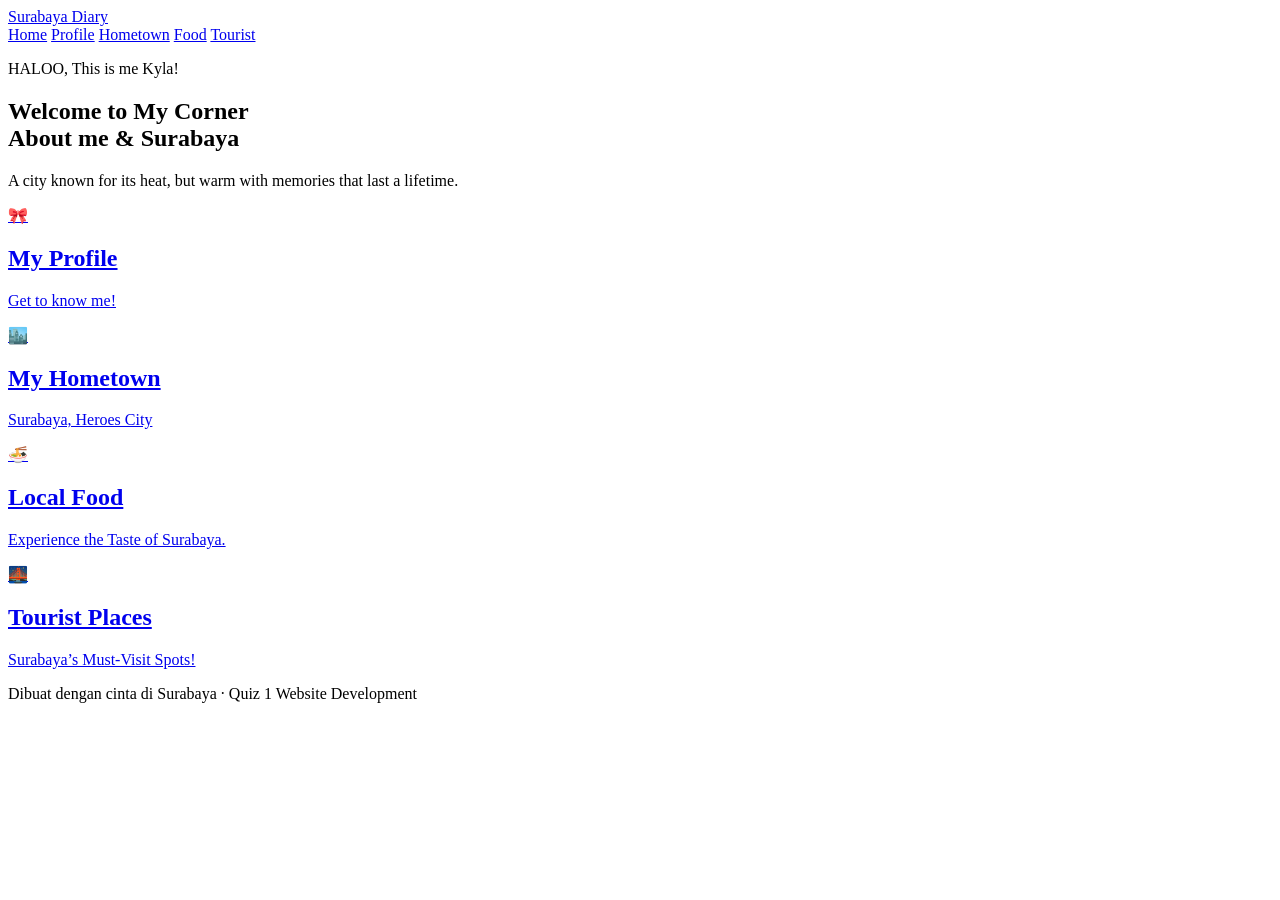
==== index.html @ 06fb8c1c "Add files via upload" ====
<!DOCTYPE html>
<html lang="id">

<head>
    <meta charset="utf-8">
    <meta name="viewport" content="width=device-width, initial-scale=1">

    <title>Home · Surabaya Diary</title>

    <link rel="preconnect" href="https://fonts.googleapis.com">
    <link rel="preconnect" href="https://fonts.gstatic.com" crossorigin>

    <link
        href="https://fonts.googleapis.com/css2?family=Caveat:wght@600&family=Fredoka:wght@500;600&family=Quicksand:wght@500;700&display=swap"
        rel="stylesheet"
    >

    <link rel="stylesheet" href="/quiz1/assets/style.css">
</head>

<body>

    <header class="bar">
        <a class="logo" href="/quiz1/">Surabaya Diary</a>

        <nav>
            <a href="/quiz1/" class="on" aria-current="page">Home</a>
            <a href="/quiz1/profile/">Profile</a>
            <a href="/quiz1/hometown/">Hometown</a>
            <a href="/quiz1/food/">Food</a>
            <a href="/quiz1/tourist/">Tourist</a>
        </nav>
    </header>

    <main class="wrap">

        <section class="hero">
            <p class="hand">HALOO, This is me Kyla!</p>

            <h1>
                Welcome to My Corner<br>
                About me &amp; Surabaya
            </h1>

            <p class="lead">
                A city known for its heat, but warm with memories that last a lifetime.
            </p>
        </section>

        <section class="tiles">

            <a class="tile t1" href="/quiz1/profile/">
                <span>🎀</span>
                <h2>My Profile</h2>
                <p>Get to know me!</p>
            </a>

            <a class="tile t2" href="/quiz1/hometown/">
                <span>🏙️</span>
                <h2>My Hometown</h2>
                <p>Surabaya, Heroes City</p>
            </a>

            <a class="tile t3" href="/quiz1/food/">
                <span>🍜</span>
                <h2>Local Food</h2>
                <p>Experience the Taste of Surabaya.</p>
            </a>

            <a class="tile t4" href="/quiz1/tourist/">
                <span>🌉</span>
                <h2>Tourist Places</h2>
                <p>Surabaya’s Must-Visit Spots!</p>
            </a>

        </section>

    </main>

    <footer>
        Dibuat dengan cinta di Surabaya · Quiz 1 Website Development
    </footer>

    <script src="/quiz1/assets/script.js"></script>

</body>

</html>
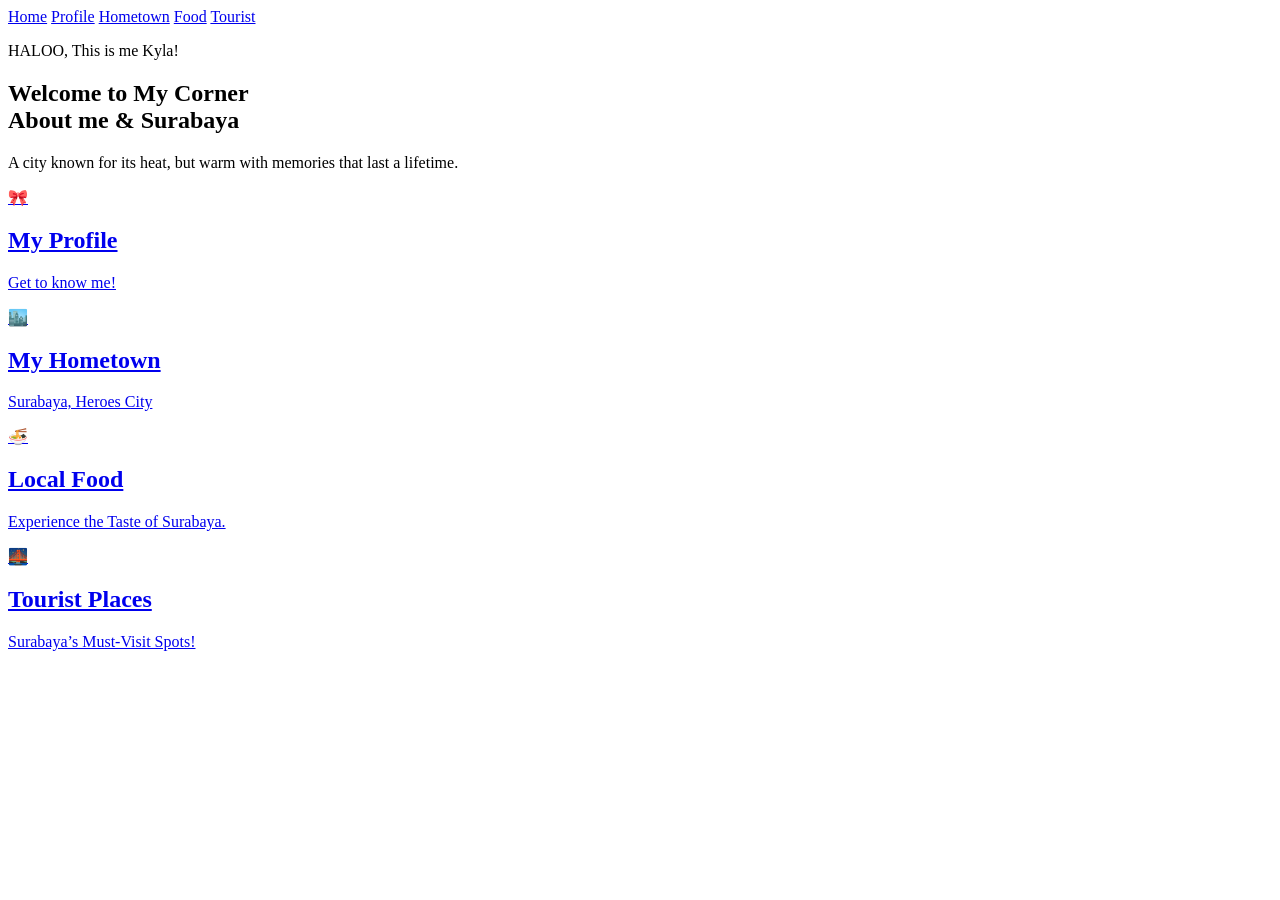
==== commit 319f8598: "fit: Revisi desain" ====
--- a/index.html
+++ b/index.html
@@ -21,8 +21,6 @@
 <body>
 
     <header class="bar">
-        <a class="logo" href="/quiz1/">Surabaya Diary</a>
-
         <nav>
             <a href="/quiz1/" class="on" aria-current="page">Home</a>
             <a href="/quiz1/profile/">Profile</a>
@@ -76,11 +74,6 @@
         </section>
 
     </main>
-
-    <footer>
-        Dibuat dengan cinta di Surabaya · Quiz 1 Website Development
-    </footer>
-
     <script src="/quiz1/assets/script.js"></script>
 
 </body>
